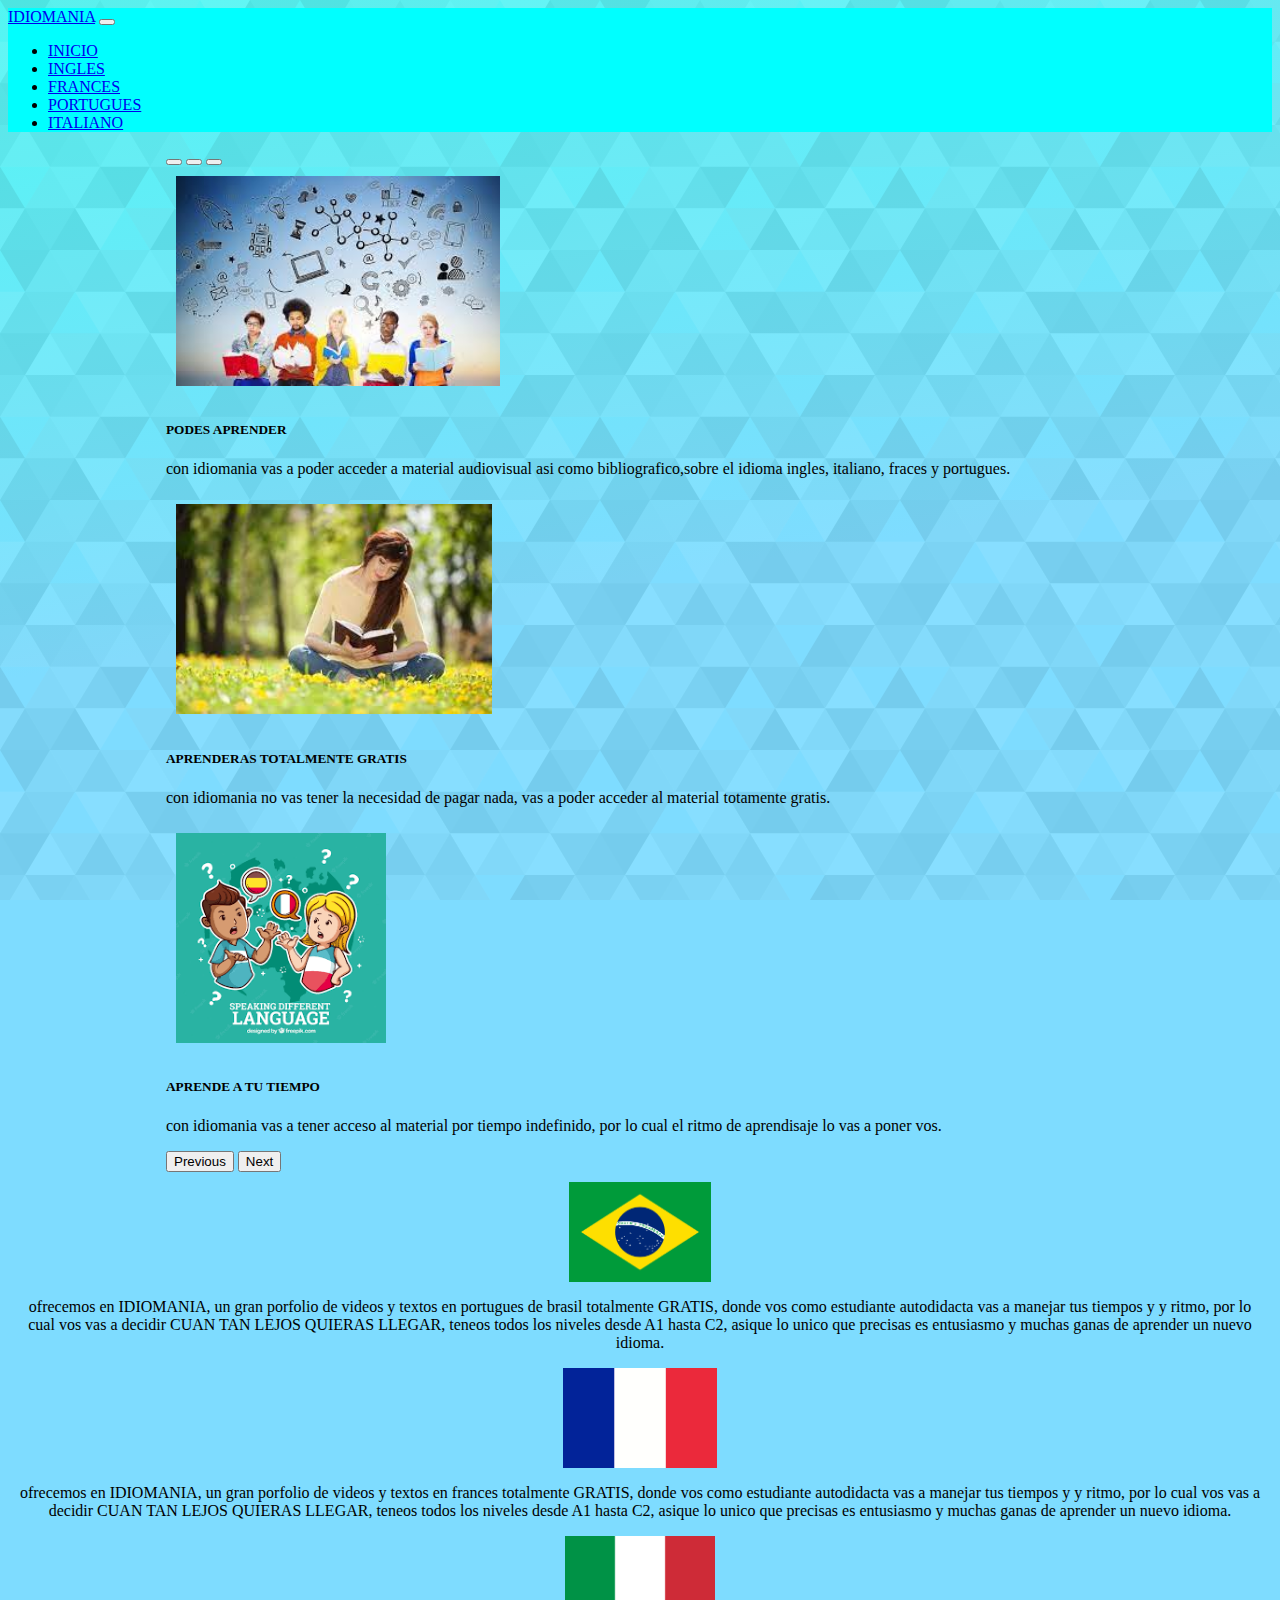
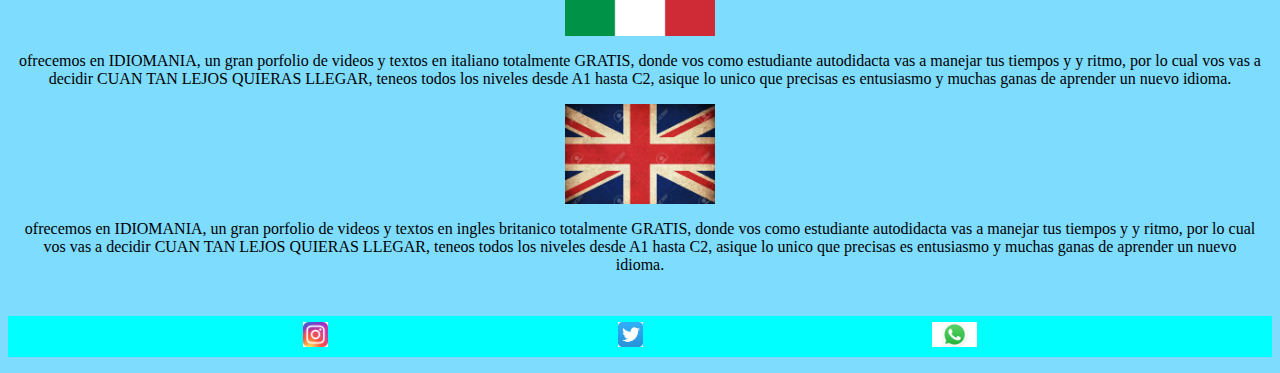
==== index.html @ 1b4a5173 "agregue estilo bootstrap" ====
<!doctype html>
<html lang="en">
  <head>
    <meta charset="utf-8">
    <meta name="viewport" content="width=device-width, initial-scale=1">
    <title>idiomania</title>
    <link href="https://cdn.jsdelivr.net/npm/bootstrap@5.2.0-beta1/dist/css/bootstrap.min.css" rel="stylesheet" integrity="sha384-0evHe/X+R7YkIZDRvuzKMRqM+OrBnVFBL6DOitfPri4tjfHxaWutUpFmBp4vmVor" crossorigin="anonymous">

    <link rel="stylesheet" href="style.css">
  </head>
  <body>

    <header>
        <nav class="navbar navbar-expand-lg bg-idioma">
            <div class="container-fluid">
              <a class="navbar-brand" href="index.html">IDIOMANIA</a>
              <button class="navbar-toggler" type="button" data-bs-toggle="collapse" data-bs-target="#navbarNav" aria-controls="navbarNav" aria-expanded="false" aria-label="Toggle navigation">
                <span class="navbar-toggler-icon"></span>
              </button>
              <div class="collapse navbar-collapse d-flex justify-content-center" id="navbarNav">
                <ul class="navbar-nav">
                  <li class="nav-item">
                    <a class="nav-link active" aria-current="page" href="index.html">INICIO</a>
                  </li>
                  <li class="nav-item">
                    <a class="nav-link" href="ingles.html">INGLES</a>
                  </li>
                  <li class="nav-item">
                    <a class="nav-link" href="frances.html">FRANCES</a>
                  </li>
                  <li class="nav-item">
                    <a class="nav-link"  href="portugues.html">PORTUGUES</a>
                  </li>
                  <li class="nav-item">
                    <a class="nav-link" href="italiano.html">ITALIANO</a>
                  </li>
                </ul>
              </div>
            </div>
          </nav>
    </header>
    
<section style="display: flex; justify-content:center;">
    <div id="carouselExampleCaptions" class="carousel slide" data-bs-ride="false" style="width: 75%;">
        <div class="carousel-indicators">
          <button type="button" data-bs-target="#carouselExampleCaptions" data-bs-slide-to="0" class="active" aria-current="true" aria-label="Slide 1"></button>
          <button type="button" data-bs-target="#carouselExampleCaptions" data-bs-slide-to="1" aria-label="Slide 2"></button>
          <button type="button" data-bs-target="#carouselExampleCaptions" data-bs-slide-to="2" aria-label="Slide 3"></button>
        </div>
        <div class="carousel-inner">
          <div class="carousel-item active">
            <img src="multimedia/principal.jfif" class="d-block w-100" alt="IMAGEN DE UN DIALOGO">
            <div class="carousel-caption d-none d-md-block">
              <h5 id="titulo">PODES APRENDER</h5>
              <p>con idiomania vas a poder acceder a material audiovisual asi como bibliografico,sobre el idioma ingles, italiano, fraces y portugues.</p>
            </div>
          </div>
          <div class="carousel-item">
            <img src="multimedia/galeria-3.jfif" class="d-block w-100" alt="imagen de dibujos hablado">
            <div class="carousel-caption d-none d-md-block">
              <h5>APRENDERAS TOTALMENTE GRATIS</h5>
              <p>con idiomania no vas tener la necesidad de pagar nada, vas a poder acceder al material totamente gratis.</p>
            </div>
          </div>
          <div class="carousel-item">
            <img src="multimedia/galeria-2.png" class="d-block w-100" alt="dibujos hablando">
            <div class="carousel-caption d-none d-md-block">
              <h5>APRENDE A TU TIEMPO</h5>
              <p>con idiomania vas a tener acceso al material por tiempo indefinido, por lo cual el ritmo de aprendisaje lo vas a poner vos.</p>
            </div>
          </div>
        </div>
        <button class="carousel-control-prev" type="button" data-bs-target="#carouselExampleCaptions" data-bs-slide="prev">
          <span class="carousel-control-prev-icon" aria-hidden="true"></span>
          <span class="visually-hidden">Previous</span>
        </button>
        <button class="carousel-control-next" type="button" data-bs-target="#carouselExampleCaptions" data-bs-slide="next">
          <span class="carousel-control-next-icon" aria-hidden="true"></span>
          <span class="visually-hidden">Next</span>
        </button>
      </div>
</section>
   
<section class="container-fluid">
    <div class="row">
        <div class="col">
            <img  src="multimedia/brazil.png"  alt="bandera de brazil"></img>
   <p class="portugal">ofrecemos en IDIOMANIA, un gran porfolio de videos y textos en portugues de brasil totalmente GRATIS, donde vos como estudiante autodidacta vas a manejar tus tiempos y y ritmo, por lo cual vos vas a decidir CUAN TAN LEJOS QUIERAS LLEGAR, teneos todos los niveles desde A1 hasta C2, asique lo unico que precisas es entusiasmo y muchas ganas de aprender un nuevo idioma. </p>

   <img src="multimedia/francia.png" alt="bandera de francia"></img>

   <p class="francia">ofrecemos en IDIOMANIA, un gran porfolio de videos y textos en frances totalmente GRATIS, donde vos como estudiante autodidacta vas a manejar tus tiempos y y ritmo, por lo cual vos vas a decidir CUAN TAN LEJOS QUIERAS LLEGAR, teneos todos los niveles desde A1 hasta C2, asique lo unico que precisas es entusiasmo y muchas ganas de aprender un nuevo idioma.</p>

   <img src="multimedia/italia.png"  alt="bandera italiana"></img>
   <p class="italia">ofrecemos en IDIOMANIA, un gran porfolio de videos y textos en italiano totalmente GRATIS, donde vos como estudiante autodidacta vas a manejar tus tiempos y y ritmo, por lo cual vos vas a decidir CUAN TAN LEJOS QUIERAS LLEGAR, teneos todos los niveles desde A1 hasta C2, asique lo unico que precisas es entusiasmo y muchas ganas de aprender un nuevo idioma.</p>

   <img src="multimedia/inglaterra.webp"  alt="bandera de inglaterra"></img>
   <p class="inglaterra">ofrecemos en IDIOMANIA, un gran porfolio de videos y textos en ingles britanico totalmente GRATIS, donde vos como estudiante autodidacta vas a manejar tus tiempos y y ritmo, por lo cual vos vas a decidir CUAN TAN LEJOS QUIERAS LLEGAR, teneos todos los niveles desde A1 hasta C2, asique lo unico que precisas es entusiasmo y muchas ganas de aprender un nuevo idioma.</p>


        </div>
    </div> 
</section>   

<footer>
    
    <ul>
        <li><a href="http//instagram.com"><img class="logo__footer" src="multimedia/instagram.jfif" alt="logo de instagram"></a></li>

        <li><a href="http//twitter.com"><img class="logo__footer" src="multimedia/twitter.jfif" alt="logo de twitter"></a></li>

        <li><a href="http//whatsapp.com"><img class="logo__footer" src="multimedia/whatsapp.jpg" alt="logo de whatsapp"></a></li>
      </ul>
</footer>
   
   
   
   
   
   
   
   
   
   
   
   
   
   
   
   
   
   
   
   
   
   
   
   
    <script src="https://cdn.jsdelivr.net/npm/bootstrap@5.2.0-beta1/dist/js/bootstrap.bundle.min.js" integrity="sha384-pprn3073KE6tl6bjs2QrFaJGz5/SUsLqktiwsUTF55Jfv3qYSDhgCecCxMW52nD2" crossorigin="anonymous"></script>
  </body>
</html>
---- style.css ----
header .bg-idioma{
    background-color: aqua;
}

body{
    background-color: #7EDCFF;
background-image: url("data:image/svg+xml,%3Csvg xmlns='http://www.w3.org/2000/svg' width='100%25'%3E%3Cdefs%3E%3ClinearGradient id='a' gradientUnits='userSpaceOnUse' x1='0' x2='0' y1='0' y2='100%25' gradientTransform='rotate(171,640,288)'%3E%3Cstop offset='0' stop-color='%237EDCFF'/%3E%3Cstop offset='1' stop-color='%234FE'/%3E%3C/linearGradient%3E%3Cpattern patternUnits='userSpaceOnUse' id='b' width='300' height='250' x='0' y='0' viewBox='0 0 1080 900'%3E%3Cg fill-opacity='0.07'%3E%3Cpolygon fill='%23444' points='90 150 0 300 180 300'/%3E%3Cpolygon points='90 150 180 0 0 0'/%3E%3Cpolygon fill='%23AAA' points='270 150 360 0 180 0'/%3E%3Cpolygon fill='%23DDD' points='450 150 360 300 540 300'/%3E%3Cpolygon fill='%23999' points='450 150 540 0 360 0'/%3E%3Cpolygon points='630 150 540 300 720 300'/%3E%3Cpolygon fill='%23DDD' points='630 150 720 0 540 0'/%3E%3Cpolygon fill='%23444' points='810 150 720 300 900 300'/%3E%3Cpolygon fill='%23FFF' points='810 150 900 0 720 0'/%3E%3Cpolygon fill='%23DDD' points='990 150 900 300 1080 300'/%3E%3Cpolygon fill='%23444' points='990 150 1080 0 900 0'/%3E%3Cpolygon fill='%23DDD' points='90 450 0 600 180 600'/%3E%3Cpolygon points='90 450 180 300 0 300'/%3E%3Cpolygon fill='%23666' points='270 450 180 600 360 600'/%3E%3Cpolygon fill='%23AAA' points='270 450 360 300 180 300'/%3E%3Cpolygon fill='%23DDD' points='450 450 360 600 540 600'/%3E%3Cpolygon fill='%23999' points='450 450 540 300 360 300'/%3E%3Cpolygon fill='%23999' points='630 450 540 600 720 600'/%3E%3Cpolygon fill='%23FFF' points='630 450 720 300 540 300'/%3E%3Cpolygon points='810 450 720 600 900 600'/%3E%3Cpolygon fill='%23DDD' points='810 450 900 300 720 300'/%3E%3Cpolygon fill='%23AAA' points='990 450 900 600 1080 600'/%3E%3Cpolygon fill='%23444' points='990 450 1080 300 900 300'/%3E%3Cpolygon fill='%23222' points='90 750 0 900 180 900'/%3E%3Cpolygon points='270 750 180 900 360 900'/%3E%3Cpolygon fill='%23DDD' points='270 750 360 600 180 600'/%3E%3Cpolygon points='450 750 540 600 360 600'/%3E%3Cpolygon points='630 750 540 900 720 900'/%3E%3Cpolygon fill='%23444' points='630 750 720 600 540 600'/%3E%3Cpolygon fill='%23AAA' points='810 750 720 900 900 900'/%3E%3Cpolygon fill='%23666' points='810 750 900 600 720 600'/%3E%3Cpolygon fill='%23999' points='990 750 900 900 1080 900'/%3E%3Cpolygon fill='%23999' points='180 0 90 150 270 150'/%3E%3Cpolygon fill='%23444' points='360 0 270 150 450 150'/%3E%3Cpolygon fill='%23FFF' points='540 0 450 150 630 150'/%3E%3Cpolygon points='900 0 810 150 990 150'/%3E%3Cpolygon fill='%23222' points='0 300 -90 450 90 450'/%3E%3Cpolygon fill='%23FFF' points='0 300 90 150 -90 150'/%3E%3Cpolygon fill='%23FFF' points='180 300 90 450 270 450'/%3E%3Cpolygon fill='%23666' points='180 300 270 150 90 150'/%3E%3Cpolygon fill='%23222' points='360 300 270 450 450 450'/%3E%3Cpolygon fill='%23FFF' points='360 300 450 150 270 150'/%3E%3Cpolygon fill='%23444' points='540 300 450 450 630 450'/%3E%3Cpolygon fill='%23222' points='540 300 630 150 450 150'/%3E%3Cpolygon fill='%23AAA' points='720 300 630 450 810 450'/%3E%3Cpolygon fill='%23666' points='720 300 810 150 630 150'/%3E%3Cpolygon fill='%23FFF' points='900 300 810 450 990 450'/%3E%3Cpolygon fill='%23999' points='900 300 990 150 810 150'/%3E%3Cpolygon points='0 600 -90 750 90 750'/%3E%3Cpolygon fill='%23666' points='0 600 90 450 -90 450'/%3E%3Cpolygon fill='%23AAA' points='180 600 90 750 270 750'/%3E%3Cpolygon fill='%23444' points='180 600 270 450 90 450'/%3E%3Cpolygon fill='%23444' points='360 600 270 750 450 750'/%3E%3Cpolygon fill='%23999' points='360 600 450 450 270 450'/%3E%3Cpolygon fill='%23666' points='540 600 630 450 450 450'/%3E%3Cpolygon fill='%23222' points='720 600 630 750 810 750'/%3E%3Cpolygon fill='%23FFF' points='900 600 810 750 990 750'/%3E%3Cpolygon fill='%23222' points='900 600 990 450 810 450'/%3E%3Cpolygon fill='%23DDD' points='0 900 90 750 -90 750'/%3E%3Cpolygon fill='%23444' points='180 900 270 750 90 750'/%3E%3Cpolygon fill='%23FFF' points='360 900 450 750 270 750'/%3E%3Cpolygon fill='%23AAA' points='540 900 630 750 450 750'/%3E%3Cpolygon fill='%23FFF' points='720 900 810 750 630 750'/%3E%3Cpolygon fill='%23222' points='900 900 990 750 810 750'/%3E%3Cpolygon fill='%23222' points='1080 300 990 450 1170 450'/%3E%3Cpolygon fill='%23FFF' points='1080 300 1170 150 990 150'/%3E%3Cpolygon points='1080 600 990 750 1170 750'/%3E%3Cpolygon fill='%23666' points='1080 600 1170 450 990 450'/%3E%3Cpolygon fill='%23DDD' points='1080 900 1170 750 990 750'/%3E%3C/g%3E%3C/pattern%3E%3C/defs%3E%3Crect x='0' y='0' fill='url(%23a)' width='100%25' height='100%25'/%3E%3Crect x='0' y='0' fill='url(%23b)' width='100%25' height='100%25'/%3E%3C/svg%3E");
background-attachment: fixed;
background-size: cover;


    list-style-type: none;
}

#carouselExampleCaptions img{
    height: 210px;
    padding: 10px;
}
#carouselExampleCaptions h5, p{
    color: black;

}

.col img{
    height: 100px;
}

.col{
    display: flex;
    flex-wrap: wrap;
    justify-content: center;
    text-align: center;
    padding: 10px;

}

footer ul{
    list-style-type: none;
    background-color: aqua;
    padding: 6px;
    display: flex;
    justify-content: space-evenly;
}

footer img{
    height: 25px;
}
/* secundarios*/

h3{
    padding-left: 50px;
}
iframe{
    border-radius: 15px;
}



#carouselExampleControls img{
    height: 210px;
    padding: 10px;
}
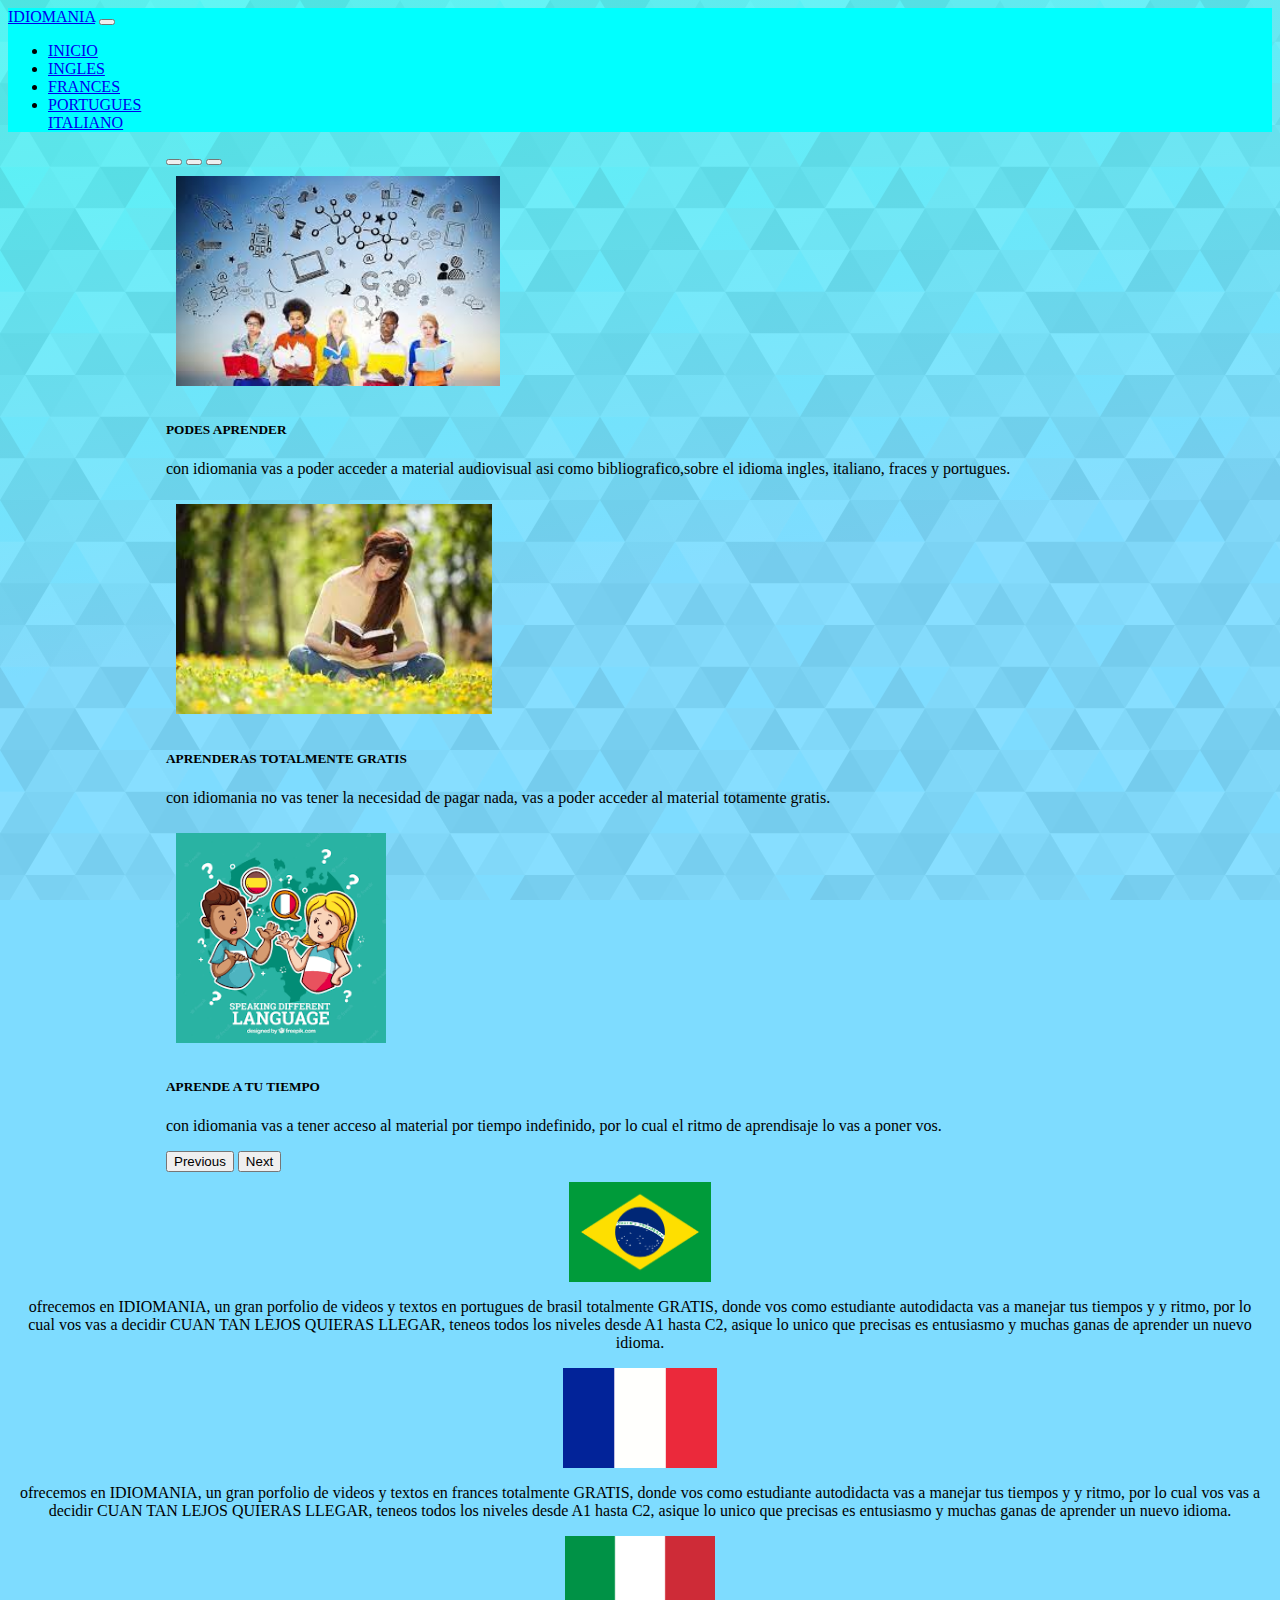
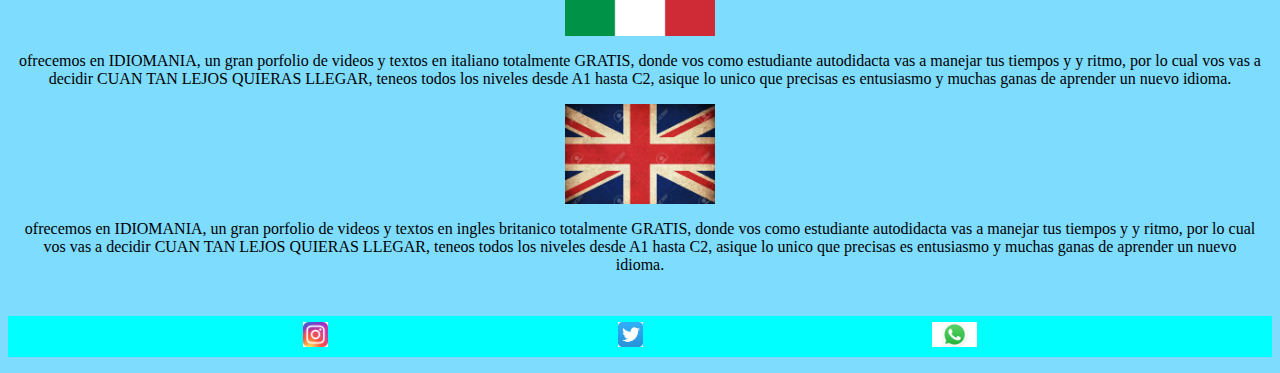
==== commit 352de57a: "first commit" ====
--- a/index.html
+++ b/index.html
@@ -31,7 +31,7 @@
                   <li class="nav-item">
                     <a class="nav-link"  href="portugues.html">PORTUGUES</a>
                   </li>
-                  <li class="nav-item">
+                  <git push -u origin mainli class="nav-item">
                     <a class="nav-link" href="italiano.html">ITALIANO</a>
                   </li>
                 </ul>
